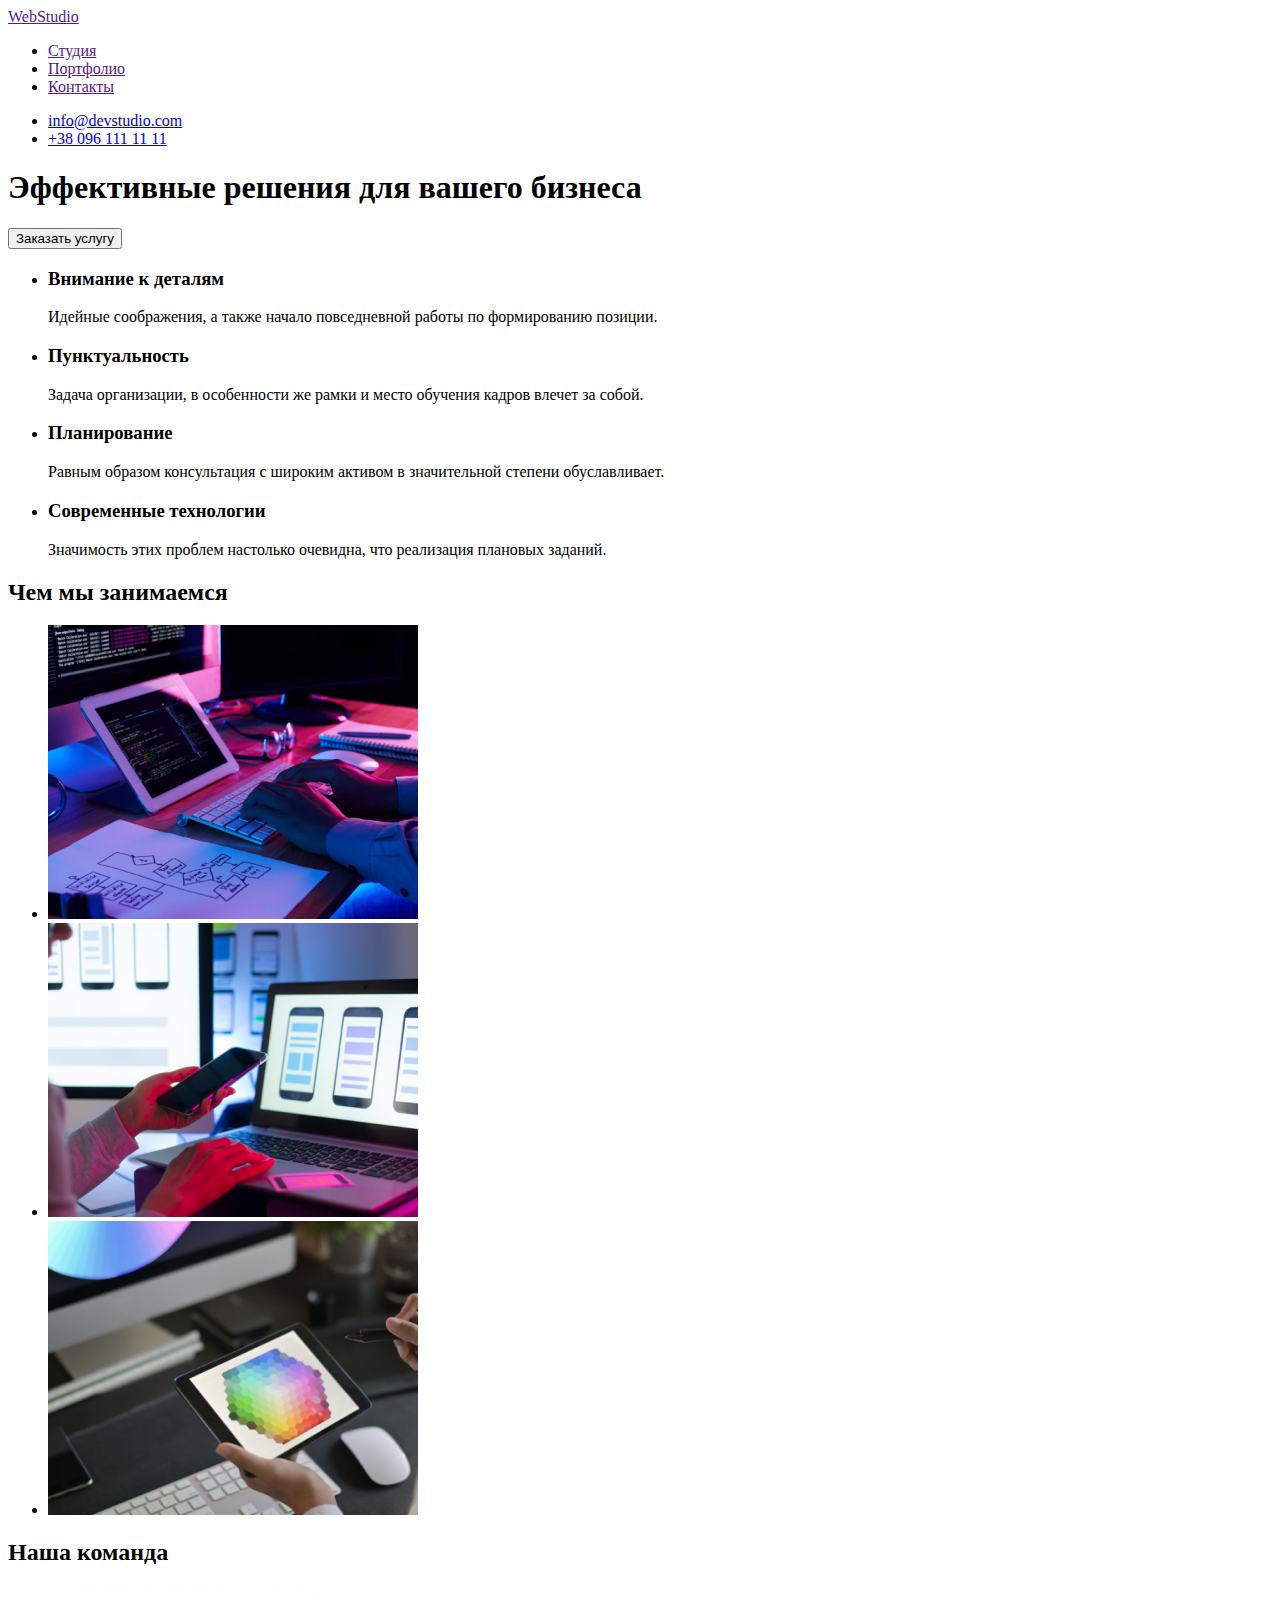
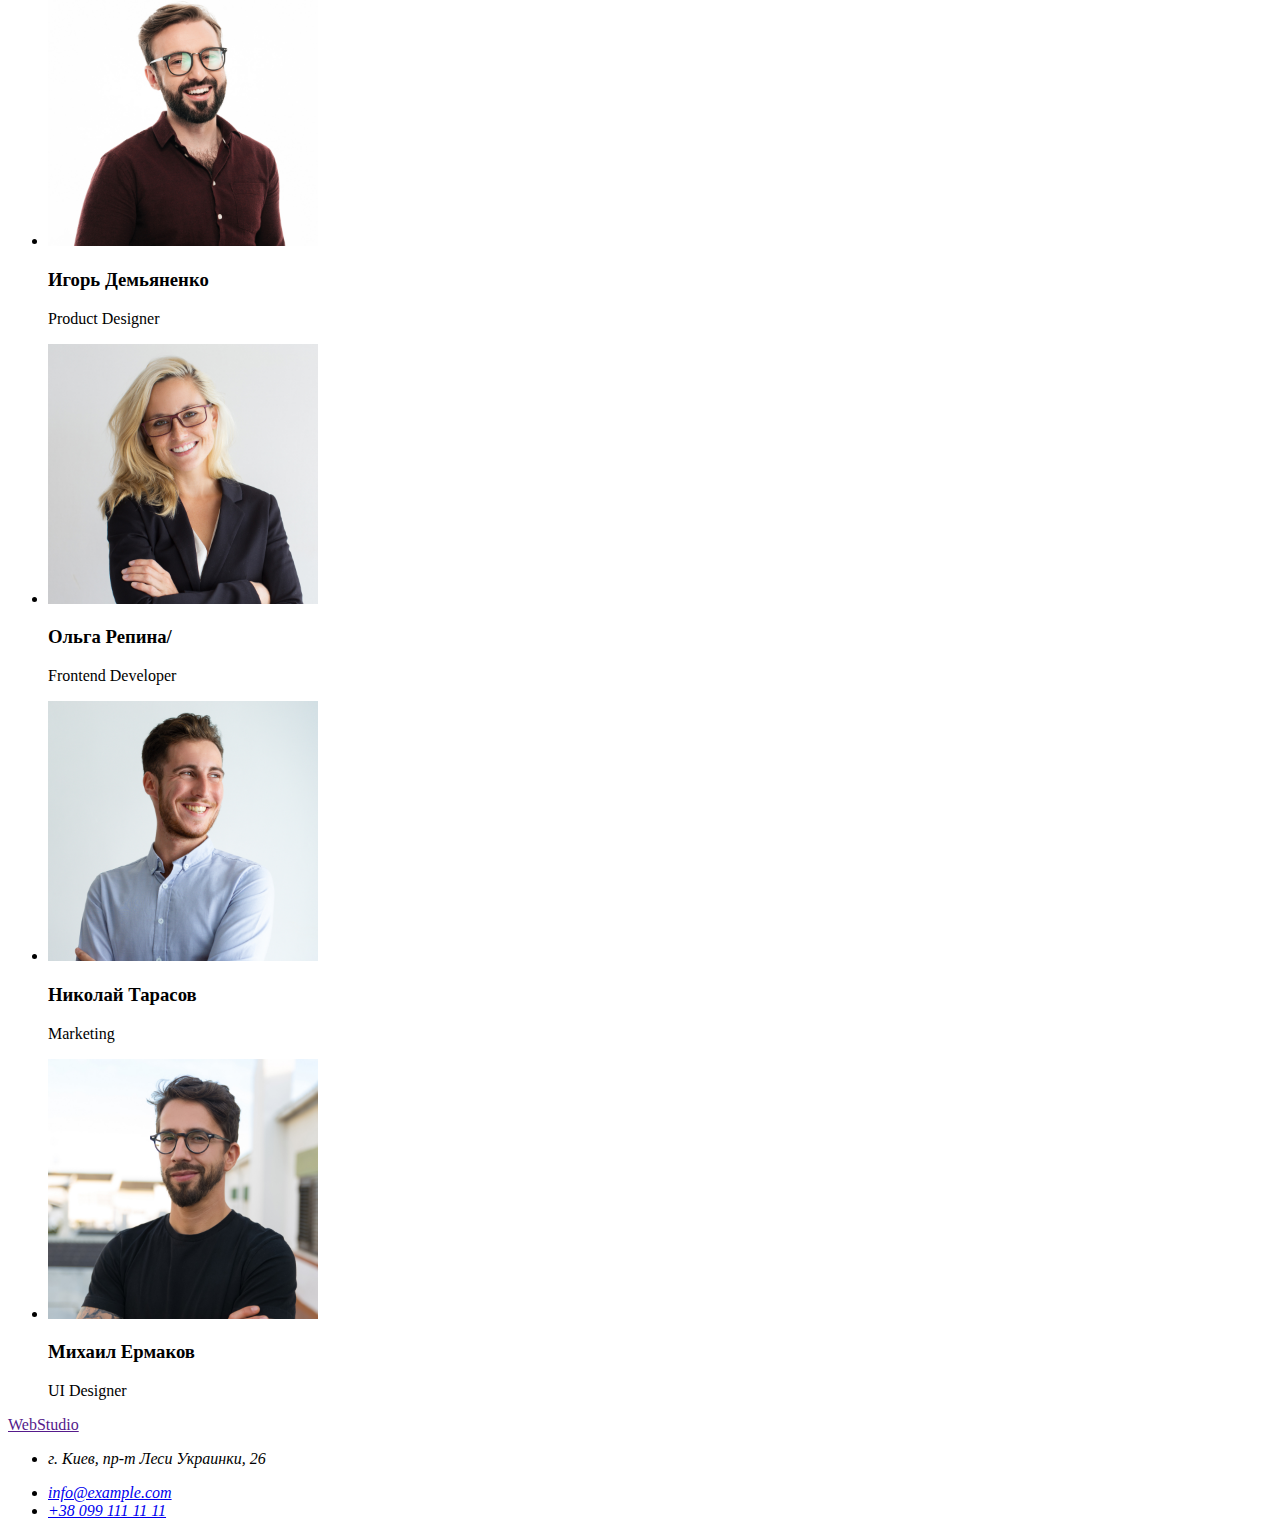
==== index.html @ 883d6fc3 "Initial commit" ====
<!DOCTYPE html>
<html lang="ru">
<head>
    <meta charset="UTF-8">
    <meta http-equiv="X-UA-Compatible" content="IE=edge">
    <meta name="viewport" content="width=device-width, initial-scale=1.0">
    <title>Document</title>
</head>
<body>
    <header>
        <nav>
       
       
       
         <a href="">
            WebStudio
          </a>

         <ul>
            <li><a href="">Студия</a></li>
            <li><a href="">Портфолио</a></li>
            <li><a href="">Контакты</a></li>
          
         </ul>
       </nav>
          <ul>
            <li><a href="mailto:info@devstudio.com">info@devstudio.com</a></li>
            <li><a href="tel:+380961111111">+38 096 111 11 11</a></li>
          </ul>
     

   
    </header>
    <div>
     <main>
        <section>
            <h1>Эффективные решения для вашего бизнеса</h1>
            <button type="button">Заказать услугу</button>


        </section>
        <section>
            <h2 hidden>Наши преимущества</h2>
            <ul>
               

                <li> <h3>Внимание к деталям</h3>
                    <p>Идейные соображения, а также начало повседневной работы по формированию позиции.</p>

                </li>
                <li>
                    <h3>Пунктуальность</h3>
                    <p>Задача организации, в особенности же рамки и место обучения кадров влечет за собой.</p>

                </li>
                <li>
                    <h3>Планирование</h3>
                    <p>Равным образом консультация с широким активом в значительной степени обуславливает.</p>
                </li>
                <li>
                   <h3>Современные технологии</h3>
                   <p>Значимость этих проблем настолько очевидна, что реализация плановых заданий.</p>
                </li>
            </ul>
     </section>
      <section>
            <h2>Чем мы занимаемся</h2>
            <ul>
                <li>
                    <img src="images/img1.jpg" alt="writes code" width="370">
                </li>
                <li>
                    <img src="images/img2.jpg" alt="telephone" width="370">
                </li>
                <li>
                    <img src="images/img3.jpg" alt="color palette" width="370">
                </li>

             
            </ul>

        </section>

        <section>
            <h2>Наша команда</h2>
            <ul>
                <li>
                    <img src="images/face1.jpg" alt="face_igor" width="270">
                    <h3>Игорь Демьяненко</h3>
                    <p>Product Designer</p>
                </li>
                <li>
                    <img src="images/face2.jpg" alt="girl" width="270">
                    <h3>Ольга Репина/</h3>
                    <p>Frontend Developer</p>

                </li>
                <li>
                    <img src="images/face3.jpg" alt="face_nikolay" width="270">
                    <h3>Николай Тарасов</h3>
                    <p>Marketing</p>
                </li>
                <li>
                    <img src="images/face4.jpg" alt="face_michail" width="270">
                    <h3>Михаил Ермаков</h3>
                    <p>UI Designer</p>
                </li>

            </ul>
        </section>
      </main>
    </div>
    <footer>
        <a href="">
            WebStudio
        </a>

        <address>
           
            <ul>
                <li>
                     <p>г. Киев, пр-т Леси Украинки, 26</p> 
                </li>
                <li>
                    <a href="mailto:info@example.com">info@example.com</a>
                    
                </li>
                <li>
                    <a href="tel:+380991111111">+38 099 111 11 11</a>
                </li>
            </ul>


        </address>

    </footer>
</body>

</html>
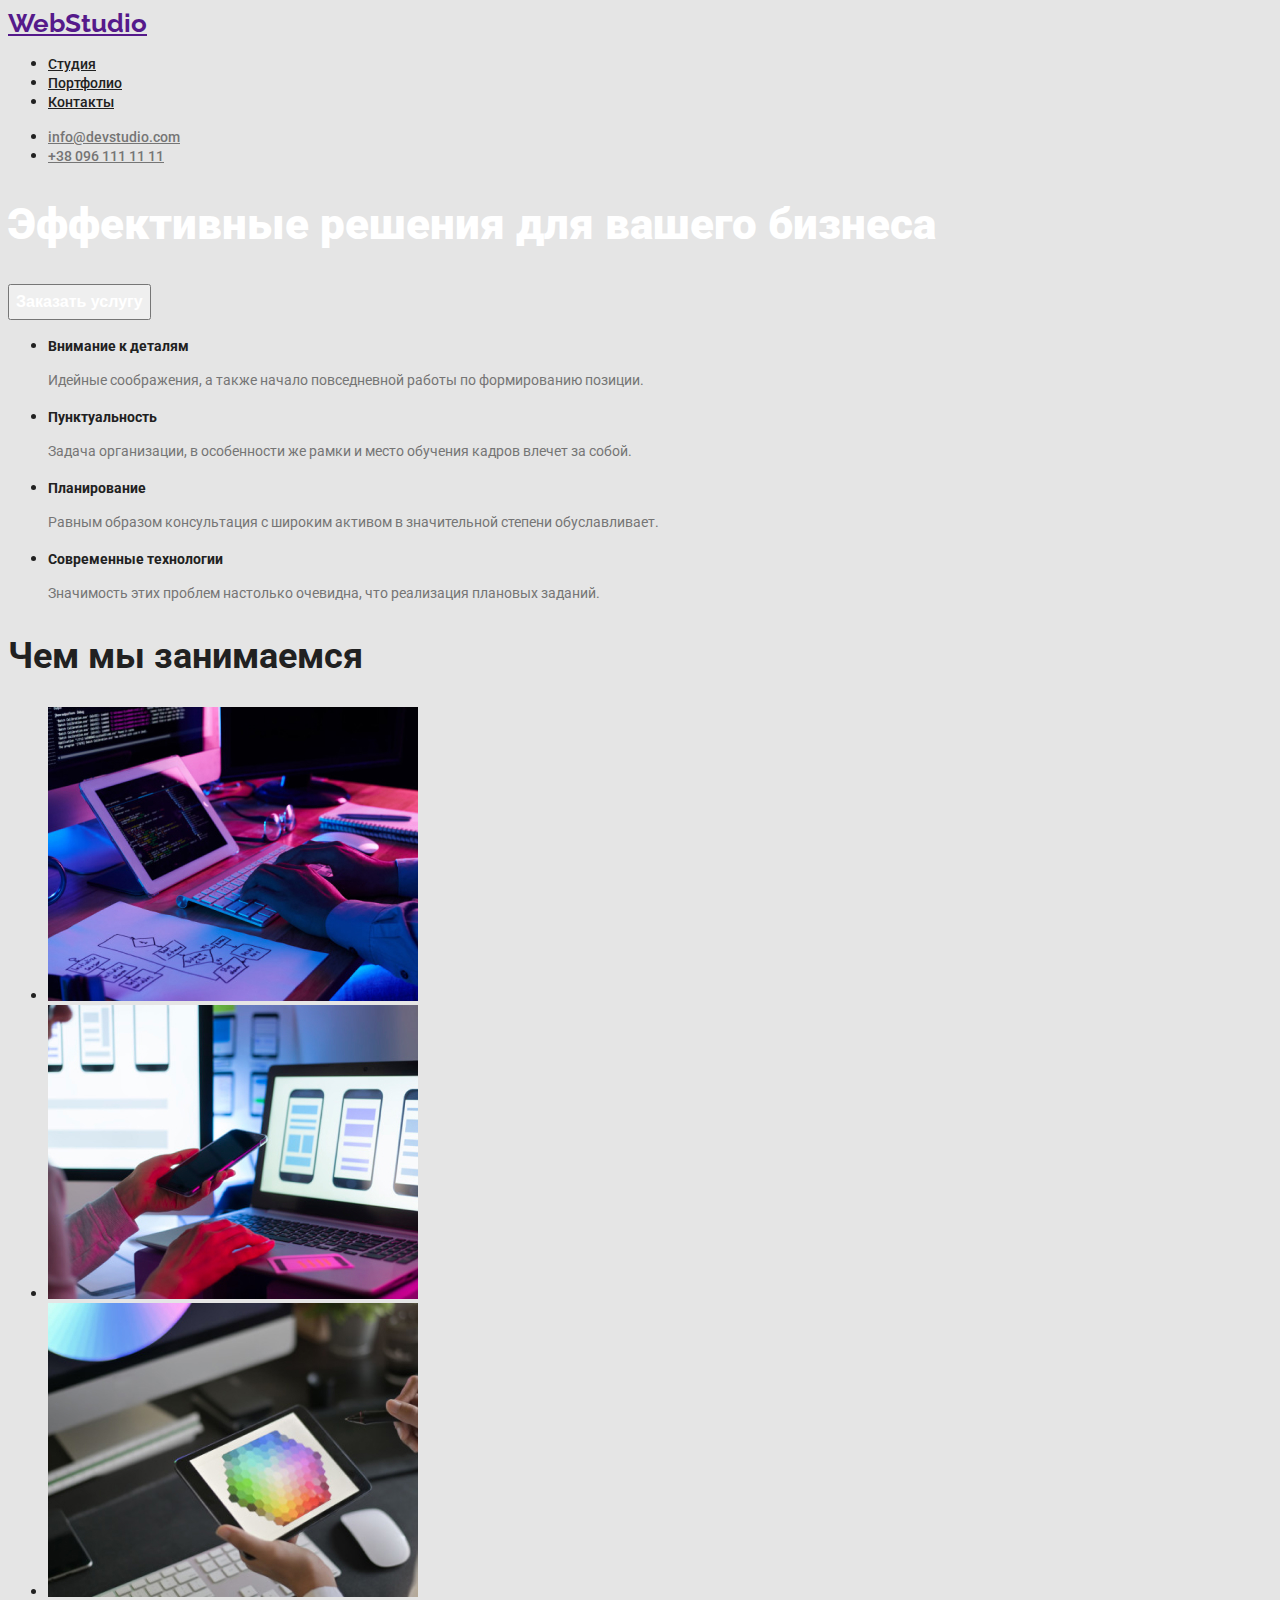
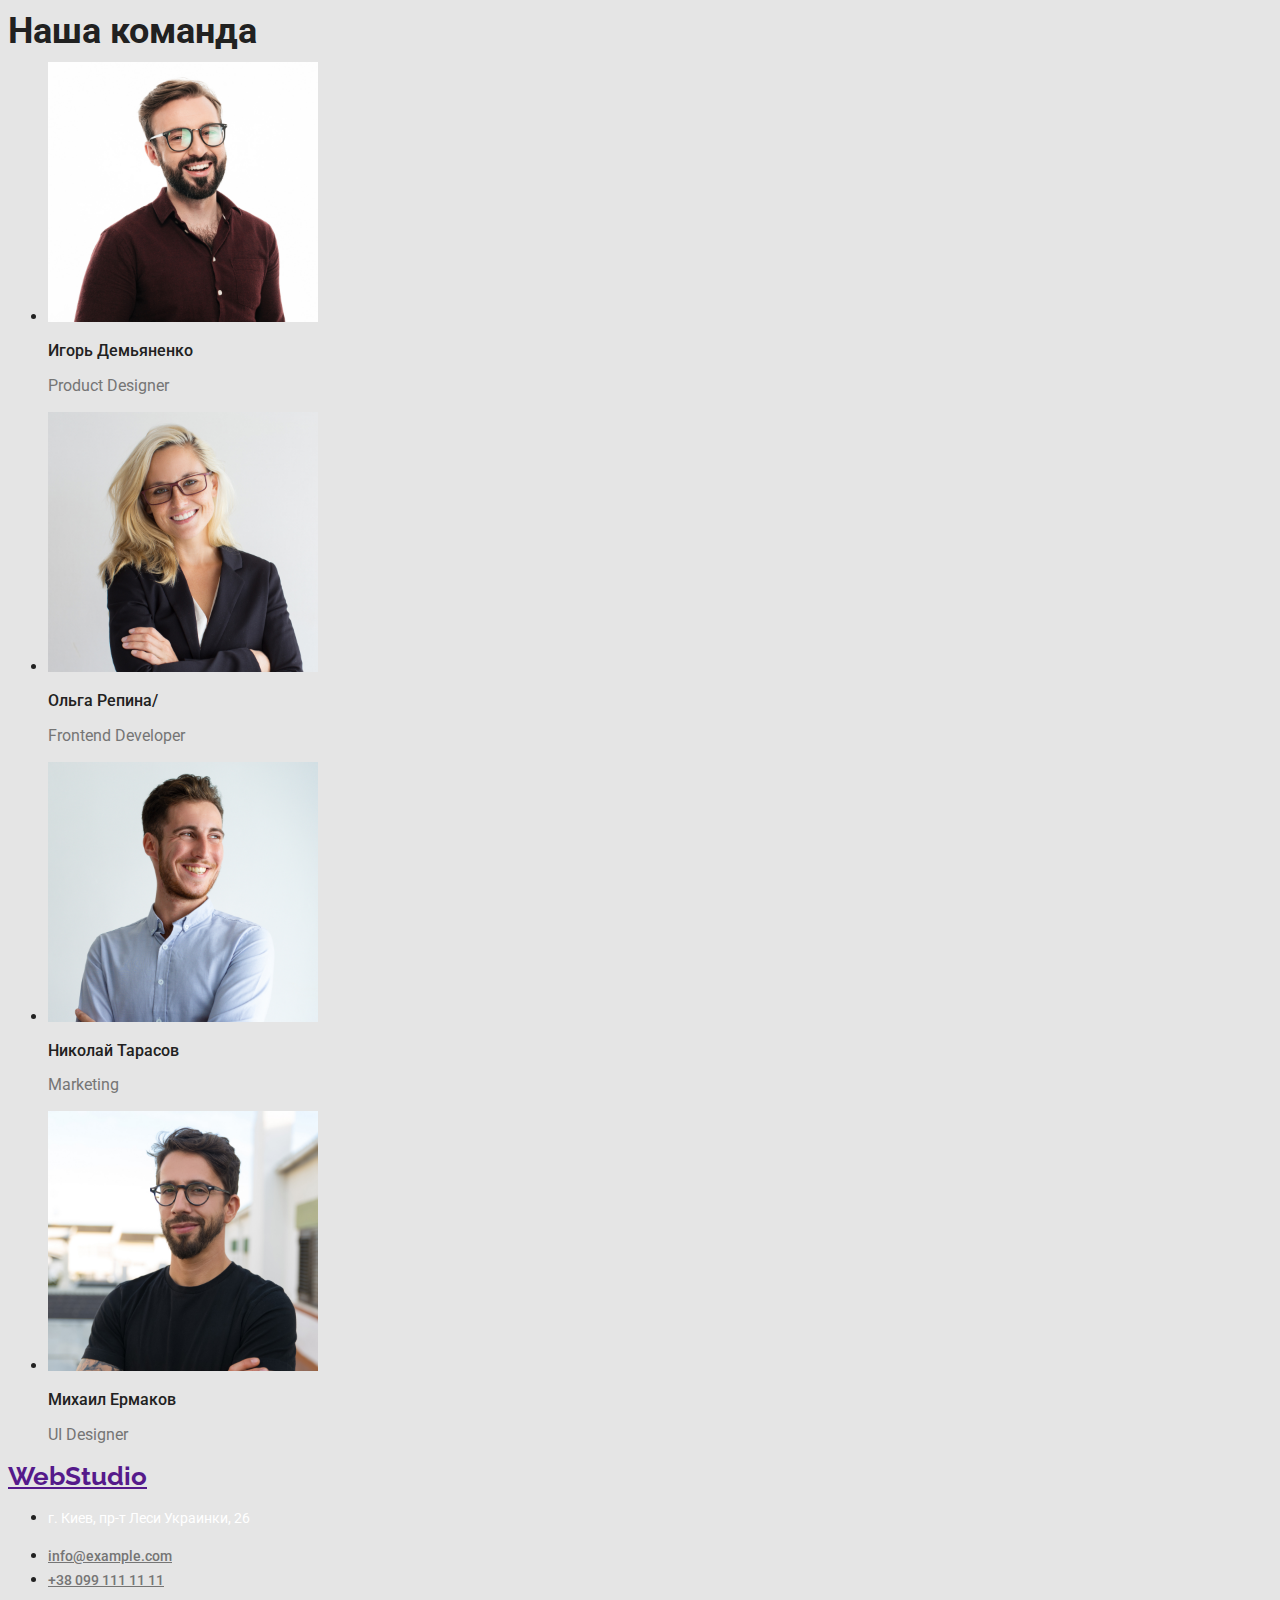
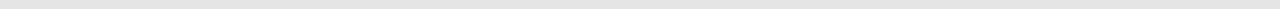
==== commit ba2667ed: "main" ====
--- a/index.html
+++ b/index.html
@@ -5,75 +5,77 @@
     <meta http-equiv="X-UA-Compatible" content="IE=edge">
     <meta name="viewport" content="width=device-width, initial-scale=1.0">
     <title>Document</title>
+    <link rel="stylesheet" href="./style/style.css">
+    <link rel="preconnect" href="https://fonts.googleapis.com">
+<link rel="preconnect" href="https://fonts.gstatic.com" crossorigin>
+<link href="https://fonts.googleapis.com/css2?family=Raleway:wght@700&family=Roboto:wght@400;500;700;900&display=swap" rel="stylesheet">
+
 </head>
 <body>
-    <header>
-        <nav>
-       
-       
-       
-         <a href="">
+    <header class="header">
+        <nav class="nav">
+          
+         <a  class="logo" href="">
             WebStudio
           </a>
 
-         <ul>
-            <li><a href="">Студия</a></li>
-            <li><a href="">Портфолио</a></li>
-            <li><a href="">Контакты</a></li>
+         <ul class="nav-list">
+            <li><a class="link" href="http://127.0.0.1:5500/index.html">Студия</a></li>
+            <li><a class="link" href="http://127.0.0.1:5500/portfolio.html">Портфолио</a></li>
+            <li><a class="link" href="">Контакты</a></li>
           
          </ul>
        </nav>
-          <ul>
-            <li><a href="mailto:info@devstudio.com">info@devstudio.com</a></li>
-            <li><a href="tel:+380961111111">+38 096 111 11 11</a></li>
+          <ul class="site-connection">
+            <li><a class="con link" href="mailto:info@devstudio.com">info@devstudio.com</a></li>
+            <li><a class="con link" href="tel:+380961111111">+38 096 111 11 11</a></li>
           </ul>
-     
-
    
     </header>
-    <div>
-     <main>
-        <section>
-            <h1>Эффективные решения для вашего бизнеса</h1>
-            <button type="button">Заказать услугу</button>
+    
+     <main class="main">
+        <section class="main-section">
+            <h1 class="main-title">Эффективные решения для вашего бизнеса</h1>
+            <button class="main-button" type="button">Заказать услугу</button>
 
 
         </section>
         <section>
             <h2 hidden>Наши преимущества</h2>
-            <ul>
+            <ul class="adva-list">
                
 
-                <li> <h3>Внимание к деталям</h3>
-                    <p>Идейные соображения, а также начало повседневной работы по формированию позиции.</p>
+                <li class="adva-item"> 
+                    <h3 class="adva-title">Внимание к деталям</h3>
+                    <p class="adva-text">Идейные соображения, а также начало повседневной работы по формированию позиции.</p>
 
                 </li>
-                <li>
-                    <h3>Пунктуальность</h3>
-                    <p>Задача организации, в особенности же рамки и место обучения кадров влечет за собой.</p>
+                <li class="adva-item"> 
+                    <h3 class="adva-title">Пунктуальность</h3>
+                    <p class="adva-text">Задача организации, в особенности же рамки и место обучения кадров влечет за собой.</p>
 
                 </li>
-                <li>
-                    <h3>Планирование</h3>
-                    <p>Равным образом консультация с широким активом в значительной степени обуславливает.</p>
+                <li class="adva-item">
+                    <h3 class="adva-title">Планирование</h3>
+                    <p class="adva-text">Равным образом консультация с широким активом в значительной степени обуславливает.</p>
                 </li>
-                <li>
-                   <h3>Современные технологии</h3>
-                   <p>Значимость этих проблем настолько очевидна, что реализация плановых заданий.</p>
+                <li class="adva-item">
+                   <h3 class="adva-title">Современные технологии</h3>
+                   <p class="adva-text">Значимость этих проблем настолько очевидна, что реализация плановых заданий.</p>
                 </li>
             </ul>
      </section>
-      <section>
-            <h2>Чем мы занимаемся</h2>
-            <ul>
-                <li>
-                    <img src="images/img1.jpg" alt="writes code" width="370">
+      <section class="services-section">
+            <h2 class="services">Чем мы занимаемся</h2>
+            <ul class="services-list">
+                <li class="services-item">
+                    <img class="services-img" src="./images/pages1/img1.jpg" alt="writes code" width="370">
                 </li>
-                <li>
-                    <img src="images/img2.jpg" alt="telephone" width="370">
+                <li class="services-item">
+                    <img class="services-img" src="./images/pages1/img2.jpg" alt="telephone" width="370">
                 </li>
-                <li>
-                    <img src="images/img3.jpg" alt="color palette" width="370">
+                <li class="services-item">
+                    <img class="services-img" src="./images/pages1/img3.jpg" alt="color palette" width="370">
                 </li>
 
              
@@ -81,52 +83,52 @@
 
         </section>
 
-        <section>
-            <h2>Наша команда</h2>
-            <ul>
-                <li>
-                    <img src="images/face1.jpg" alt="face_igor" width="270">
-                    <h3>Игорь Демьяненко</h3>
-                    <p>Product Designer</p>
+        <section class="team-section">
+            <h2 class="team">Наша команда</h2>
+            <ul class="people-list">
+                <li class="people-item">
+                    <img class="people-img" src="./images/pages1/face1.jpg" alt="face_igor" width="270">
+                    <h3 class="people-title">Игорь Демьяненко</h3>
+                    <p class="people-skil">Product Designer</p>
                 </li>
-                <li>
-                    <img src="images/face2.jpg" alt="girl" width="270">
-                    <h3>Ольга Репина/</h3>
-                    <p>Frontend Developer</p>
+                <li class="people-item">
+                    <img class="people-img" src="./images/pages1/face2.jpg" alt="girl" width="270">
+                    <h3 class="people-title">Ольга Репина/</h3>
+                    <p class="people-skil">Frontend Developer</p>
 
                 </li>
-                <li>
-                    <img src="images/face3.jpg" alt="face_nikolay" width="270">
-                    <h3>Николай Тарасов</h3>
-                    <p>Marketing</p>
+                <li class="people-item">
+                    <img class="people-img" src="./images/pages1/face3.jpg" alt="face_nikolay" width="270">
+                    <h3 class="people-title">Николай Тарасов</h3>
+                    <p class="people-skil">Marketing</p>
                 </li>
-                <li>
-                    <img src="images/face4.jpg" alt="face_michail" width="270">
-                    <h3>Михаил Ермаков</h3>
-                    <p>UI Designer</p>
+                <li class="people_item">
+                    <img class="people-img" src="./images/pages1/face4.jpg" alt="face_michail" width="270">
+                    <h3 class="people-title">Михаил Ермаков</h3>
+                    <p class="people-skil">UI Designer</p>
                 </li>
 
             </ul>
         </section>
       </main>
-    </div>
-    <footer>
-        <a href="">
+    
+    <footer class="footer">
+        <a class="logo" href="">
             WebStudio
         </a>
 
-        <address>
+        <address class="address">
            
-            <ul>
-                <li>
-                     <p>г. Киев, пр-т Леси Украинки, 26</p> 
+            <ul class="address-list">
+                <li class="address-item">
+                     <p class="address-street">г. Киев, пр-т Леси Украинки, 26</p> 
                 </li>
-                <li>
-                    <a href="mailto:info@example.com">info@example.com</a>
+                <li class="address-item">
+                    <a class="address-con con link " href="mailto:info@example.com">info@example.com</a>
                     
                 </li>
-                <li>
-                    <a href="tel:+380991111111">+38 099 111 11 11</a>
+                <li class="address-item">
+                    <a class="address-con con link" href="tel:+380991111111">+38 099 111 11 11</a>
                 </li>
             </ul>
 
--- a/style/style.css
+++ b/style/style.css
@@ -0,0 +1,121 @@
+:root {
+  --main-color: rgba(33, 33, 33, 1);
+  --main-backgroundcolor: #e5e5e5;
+  --hover-color: rgba(33, 150, 243, 1);
+}
+body {
+  font-family: Roboto, sans-serif;
+  color: var(--main-color);
+  background-color: #e5e5e5;
+}
+/* header */
+.logo {
+  font-family: Raleway;
+  font-weight: 700;
+  font-size: 26px;
+  line-height: 1.17;
+}
+.link {
+  font-weight: 500;
+  font-size: 14px;
+  line-height: 1.17;
+  color: var(--main-color);
+}
+.link:hover {
+  color: var(--hover-color);
+}
+.link:focus {
+  color: var(--hover-color);
+}
+.con {
+  font-weight: 500;
+  font-size: 14px;
+  line-height: 1.17;
+  color: rgba(117, 117, 117, 1);
+}
+/* Main section */
+.main-title {
+  font-weight: 900;
+  font-size: 44px;
+  line-height: 1.36;
+  color: rgba(255, 255, 255, 1);
+}
+.main-button {
+  font-size: 16px;
+  font-weight: 700;
+  line-height: 1.87;
+  color: rgba(255, 255, 255, 1);
+  cursor: pointer;
+}
+.main-button :hover :focus {
+  color: #2196f3;
+}
+/* Наши преимущества */
+.adva-title {
+  font-weight: bold;
+  font-size: 14px;
+  line-height: 1.14;
+}
+.adva-text {
+  font-size: 14px;
+  line-height: 1.71;
+  color: #757575;
+}
+.services {
+  font-weight: bold;
+  font-size: 36px;
+  line-height: 1.16;
+}
+/* Team */
+.team {
+  font-weight: bold;
+  font-size: 36px;
+  line-height: 1.16px;
+}
+.people-title {
+  font-weight: 500;
+  font-size: 16px;
+  line-height: 1.18;
+}
+.people-skil {
+  font-size: 16px;
+  line-height: 1.18;
+  color: #757575;
+}
+/* Футер */
+.address {
+  font-style: normal;
+}
+.address-street {
+  font-size: 14px;
+  line-height: 1.71;
+  color: #ffff;
+}
+.address-con {
+  line-height: 1.71;
+}
+/* кнопки портфолио */
+.button {
+  font-weight: 500;
+  font-size: 16px;
+  line-height: 1.62;
+  cursor: pointer;
+}
+.button:hover {
+  color: #ffff;
+  background-color: rgba(33, 150, 243, 1);
+}
+.button:focus {
+  color: rgba(33, 150, 243, 1);
+}
+/* контент портфолио */
+.content-name {
+  font-weight: bold;
+  font-size: 18px;
+  line-height: 2;
+}
+.content-text {
+  font-size: 16px;
+  line-height: 1.87;
+  color: #757575;
+}
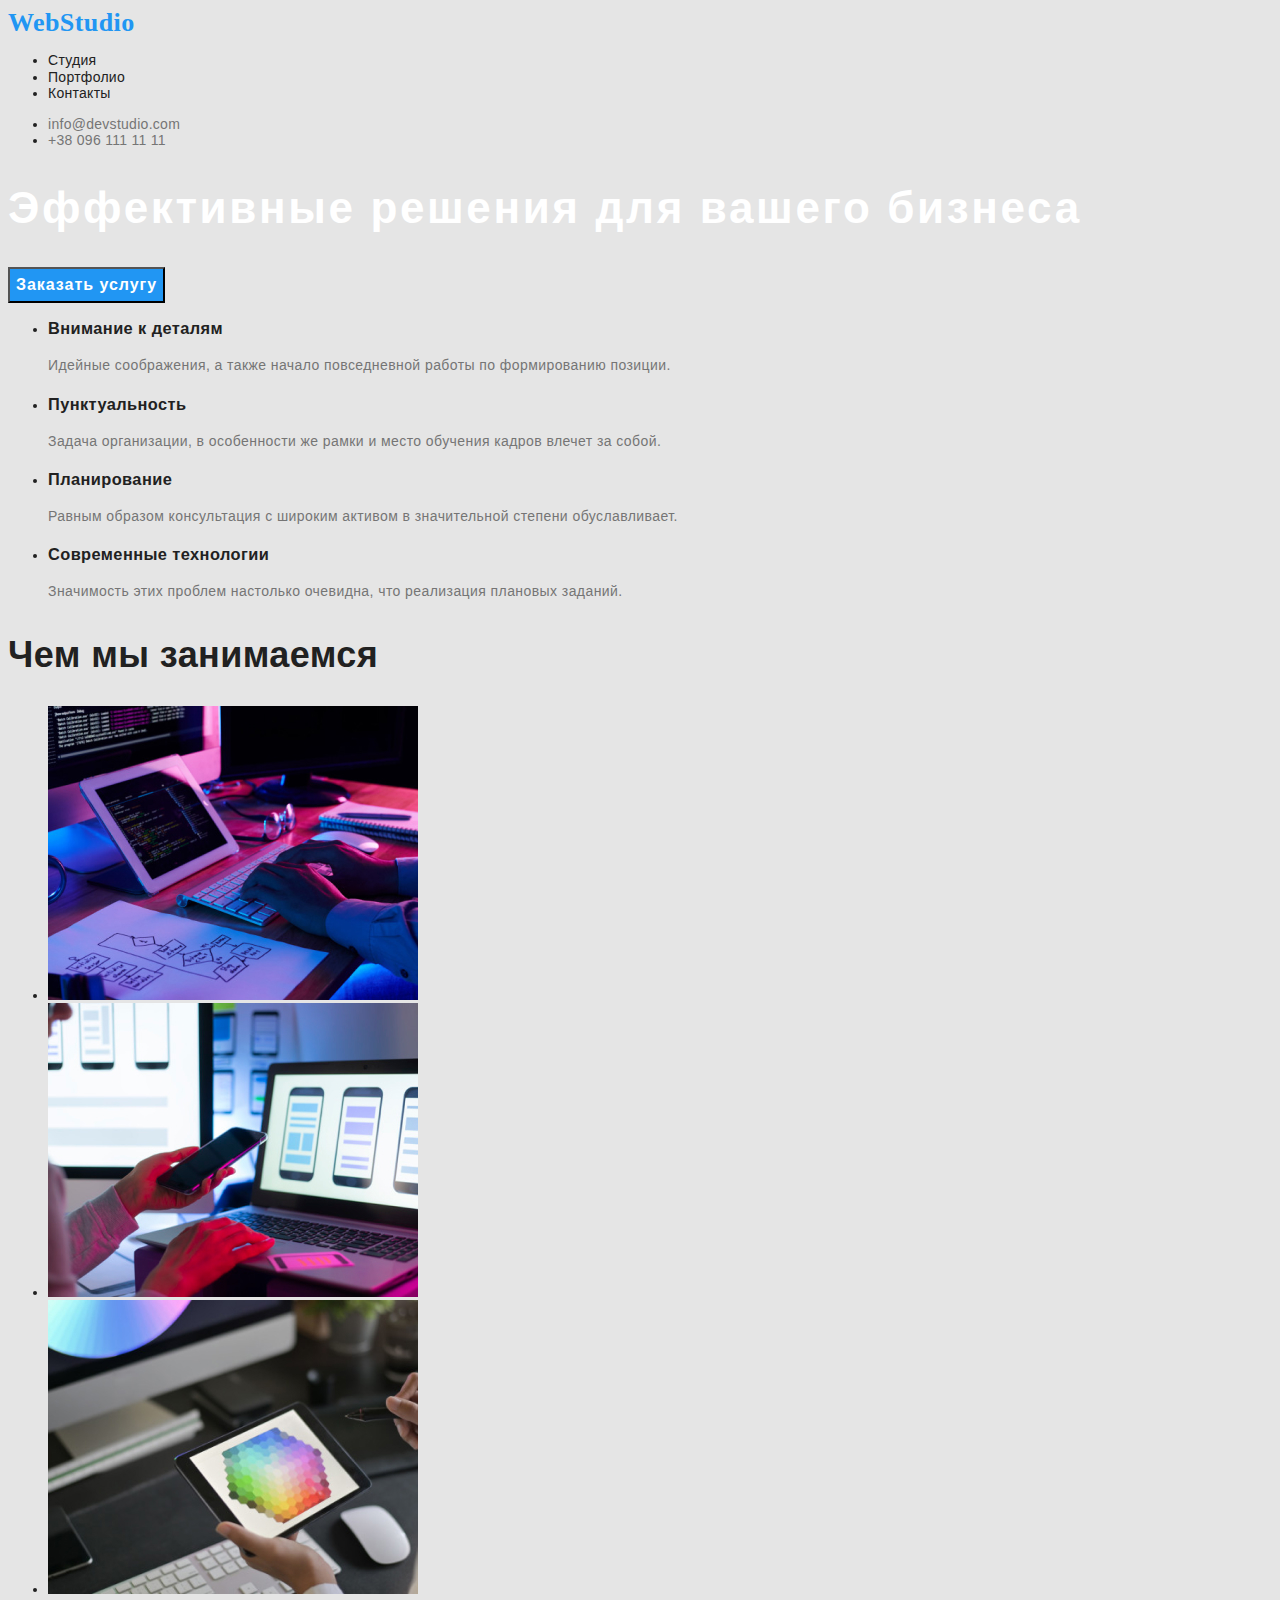
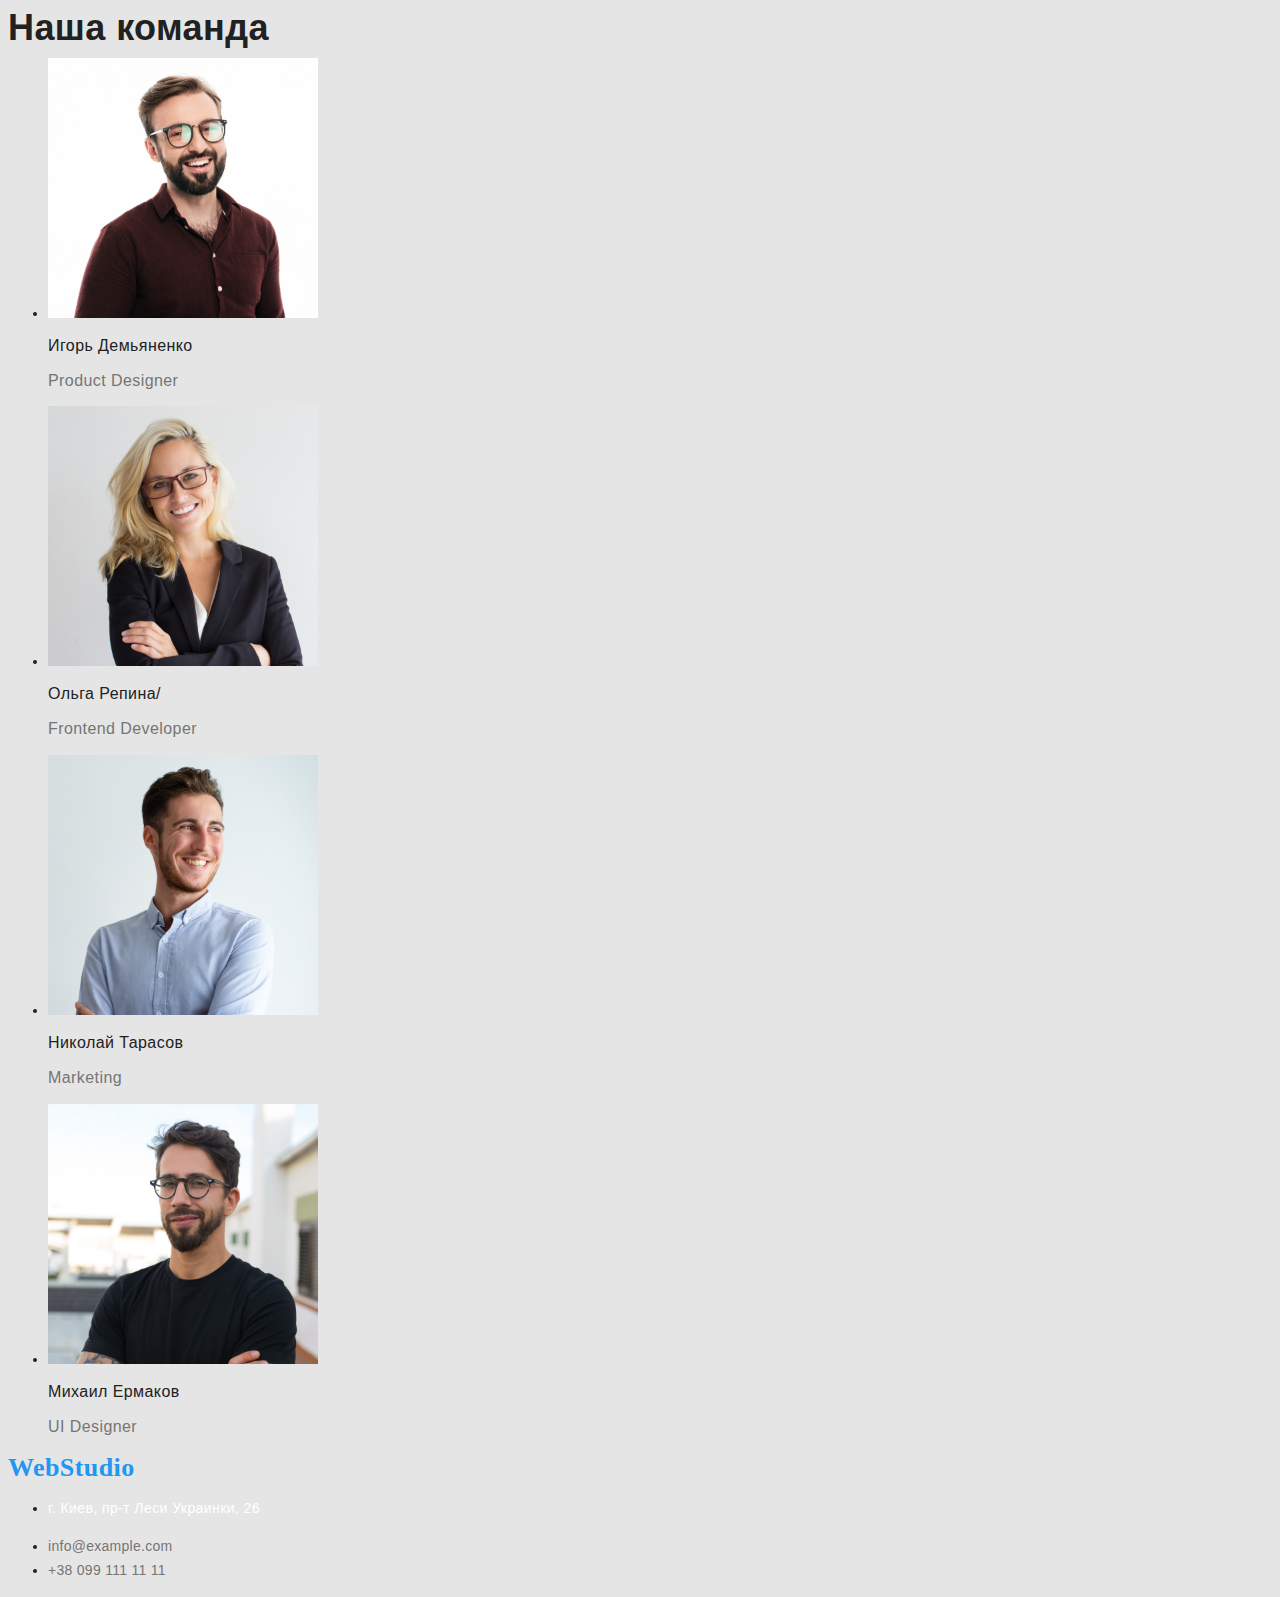
==== commit 03e474fe: "р" ====
--- a/index.html
+++ b/index.html
@@ -6,12 +6,13 @@
     <meta name="viewport" content="width=device-width, initial-scale=1.0">
     <title>Document</title>
     <link rel="stylesheet" href="./style/style.css">
-    <link rel="preconnect" href="https://fonts.googleapis.com">
-<link rel="preconnect" href="https://fonts.gstatic.com" crossorigin>
-<link href="https://fonts.googleapis.com/css2?family=Raleway:wght@700&family=Roboto:wght@400;500;700;900&display=swap" rel="stylesheet">
+    <link rel="preconnect" href="./https://fonts.googleapis.com">
+<link rel="preconnect" href="./https://fonts.gstatic.com" crossorigin>
+<link href="./https://fonts.googleapis.com/css2?family=Raleway:wght@700&family=Roboto:wght@400;500;700;900&display=swap" rel="stylesheet">
 
 </head>
 <body>
+    <!-- Хедер -->
     <header class="header">
         <nav class="nav">
           
@@ -20,8 +21,8 @@
           </a>
 
          <ul class="nav-list">
-            <li><a class="link" href="http://127.0.0.1:5500/index.html">Студия</a></li>
-            <li><a class="link" href="http://127.0.0.1:5500/portfolio.html">Портфолио</a></li>
+            <li><a class="link" href="./index.html">Студия</a></li>
+            <li><a class="link" href="./portfolio.html">Портфолио</a></li>
             <li><a class="link" href="">Контакты</a></li>
           
          </ul>
@@ -32,15 +33,19 @@
           </ul>
    
     </header>
+
     
      <main class="main">
+<!-- Мейн секция -->        
         <section class="main-section">
             <h1 class="main-title">Эффективные решения для вашего бизнеса</h1>
             <button class="main-button" type="button">Заказать услугу</button>
 
 
         </section>
+<!-- секция примущества -->
         <section>
+            <!-- секция примущества -->
             <h2 hidden>Наши преимущества</h2>
             <ul class="adva-list">
                
@@ -65,6 +70,7 @@
                 </li>
             </ul>
      </section>
+ <!--чем мы заниаемся  -->
       <section class="services-section">
             <h2 class="services">Чем мы занимаемся</h2>
             <ul class="services-list">
@@ -82,7 +88,7 @@
             </ul>
 
         </section>
-
+<!-- наша команда -->
         <section class="team-section">
             <h2 class="team">Наша команда</h2>
             <ul class="people-list">
@@ -111,7 +117,7 @@
             </ul>
         </section>
       </main>
-    
+  <!--футер  -->
     <footer class="footer">
         <a class="logo" href="">
             WebStudio
--- a/style/style.css
+++ b/style/style.css
@@ -1,65 +1,74 @@
 :root {
   --main-color: rgba(33, 33, 33, 1);
-  --main-backgroundcolor: #e5e5e5;
-  --hover-color: rgba(33, 150, 243, 1);
+  --secondary-color: rgba(255, 255, 255, 1);
+  --main-background-color: #e5e5e5;
+  --hover-logo-btn-color: rgba(33, 150, 243, 1);
+  --maint-text-color: rgba(117, 117, 117, 1);
+  --main-font: Roboto, sans-serif;
+  --secondary-font: Raleway;
 }
 body {
-  font-family: Roboto, sans-serif;
+  font-family: var(--main-font);
   color: var(--main-color);
-  background-color: #e5e5e5;
+  background-color: var(--main-background-color);
+  font-size: 14px;
+  letter-spacing: 0.03em;
 }
 /* header */
 .logo {
-  font-family: Raleway;
-  font-weight: 700;
+  font-family: var(--secondary-font);
   font-size: 26px;
+  font-weight: bold;
   line-height: 1.17;
+  color: var(--hover-logo-btn-color);
+  text-decoration: none;
 }
 .link {
   font-weight: 500;
-  font-size: 14px;
   line-height: 1.17;
   color: var(--main-color);
+  letter-spacing: 0.02em;
+  text-decoration: none;
 }
-.link:hover {
-  color: var(--hover-color);
+.link:hover,
+.link:focus {
+  color: var(--hover-logo-btn-color);
 }
-.link:focus {
-  color: var(--hover-color);
-}
+
 .con {
   font-weight: 500;
-  font-size: 14px;
   line-height: 1.17;
-  color: rgba(117, 117, 117, 1);
+  letter-spacing: 0.02em;
+  color: var(--maint-text-color);
 }
 /* Main section */
 .main-title {
   font-weight: 900;
   font-size: 44px;
   line-height: 1.36;
-  color: rgba(255, 255, 255, 1);
+  letter-spacing: 0.06em;
+  color: var(--secondary-color);
 }
 .main-button {
   font-size: 16px;
   font-weight: 700;
   line-height: 1.87;
-  color: rgba(255, 255, 255, 1);
+  letter-spacing: 0.06em;
+  color: var(--secondary-color);
   cursor: pointer;
+  background-color: var(--hover-logo-btn-color);
 }
 .main-button :hover :focus {
-  color: #2196f3;
+  color: var(--hover-logo-btn-color);
 }
 /* Наши преимущества */
 .adva-title {
   font-weight: bold;
-  font-size: 14px;
   line-height: 1.14;
 }
 .adva-text {
-  font-size: 14px;
   line-height: 1.71;
-  color: #757575;
+  color: var(--maint-text-color);
 }
 .services {
   font-weight: bold;
@@ -80,16 +89,15 @@
 .people-skil {
   font-size: 16px;
   line-height: 1.18;
-  color: #757575;
+  color: var(--maint-text-color);
 }
 /* Футер */
 .address {
   font-style: normal;
 }
 .address-street {
-  font-size: 14px;
   line-height: 1.71;
-  color: #ffff;
+  color: var(--secondary-color);
 }
 .address-con {
   line-height: 1.71;
@@ -102,20 +110,25 @@
   cursor: pointer;
 }
 .button:hover {
-  color: #ffff;
-  background-color: rgba(33, 150, 243, 1);
+  color: var(--secondary-color);
+  background-color: var(--hover-logo-btn-color);
 }
 .button:focus {
-  color: rgba(33, 150, 243, 1);
+  color: var(--hover-logo-btn-color);
 }
 /* контент портфолио */
 .content-name {
   font-weight: bold;
   font-size: 18px;
   line-height: 2;
+  letter-spacing: 0.06em;
+  color: var(--main-color);
 }
 .content-text {
   font-size: 16px;
   line-height: 1.87;
-  color: #757575;
+  color: var(--maint-text-color);
 }
+.content-item a {
+  text-decoration: none;
+}
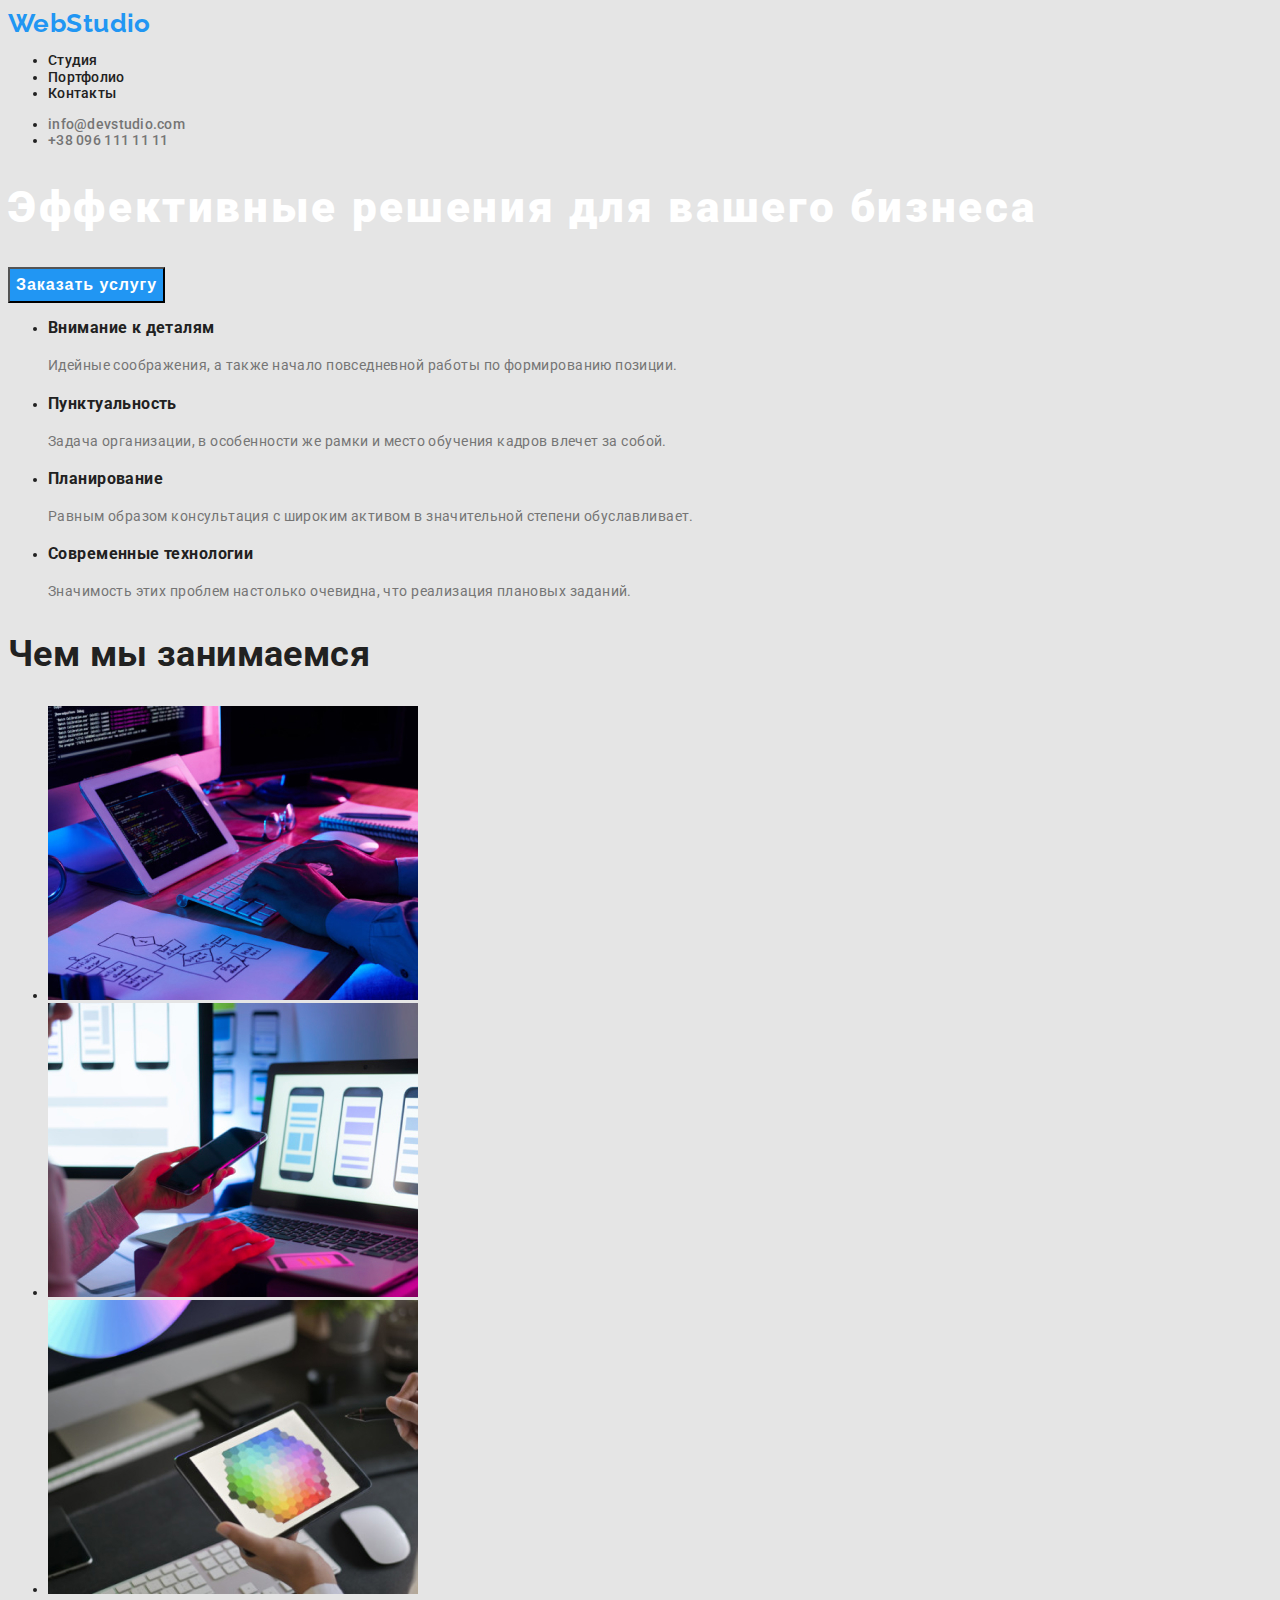
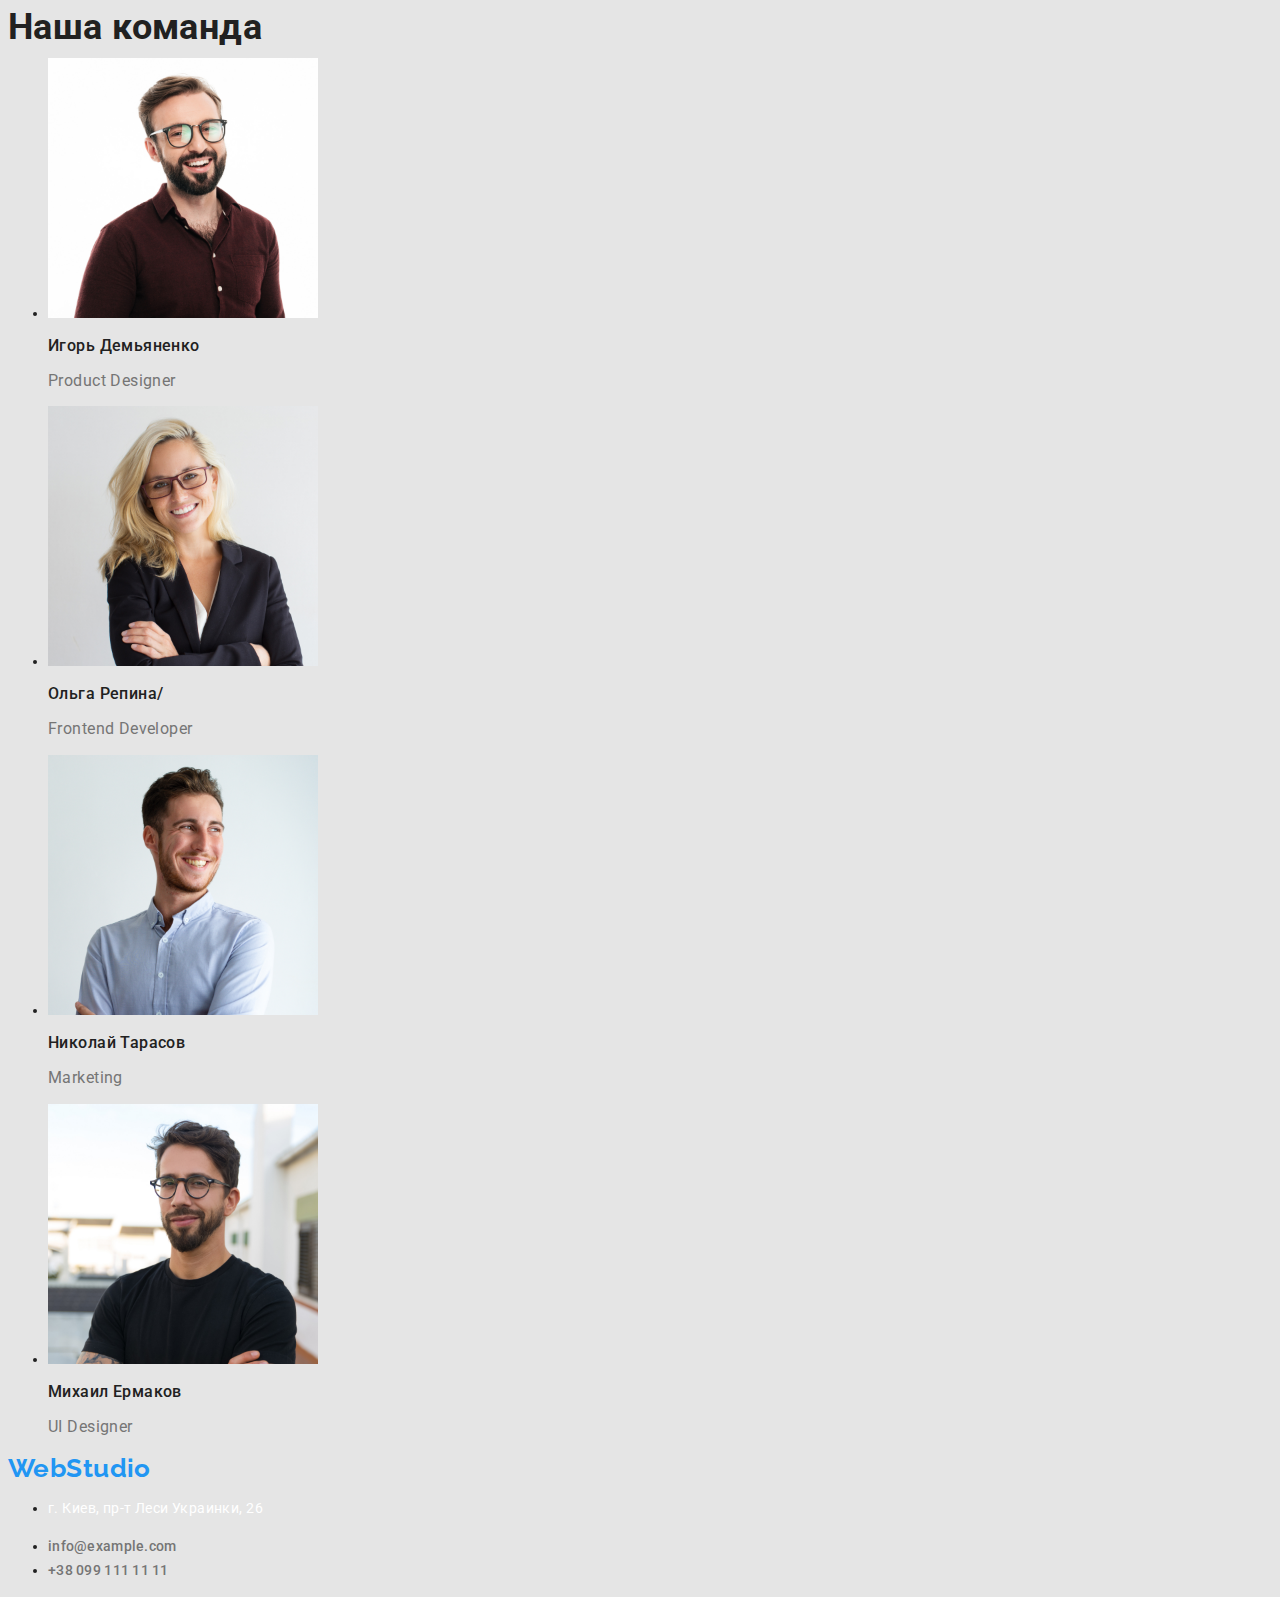
==== commit bfe84eaa: "Update index.html" ====
--- a/index.html
+++ b/index.html
@@ -7,8 +7,8 @@
     <title>Document</title>
     <link rel="stylesheet" href="./style/style.css">
     <link rel="preconnect" href="./https://fonts.googleapis.com">
-<link rel="preconnect" href="./https://fonts.gstatic.com" crossorigin>
-<link href="./https://fonts.googleapis.com/css2?family=Raleway:wght@700&family=Roboto:wght@400;500;700;900&display=swap" rel="stylesheet">
+<link rel="preconnect" href="https://fonts.gstatic.com" crossorigin>
+<link href="https://fonts.googleapis.com/css2?family=Raleway:wght@700&family=Roboto:wght@400;500;700;900&display=swap" rel="stylesheet">
 
 </head>
 <body>
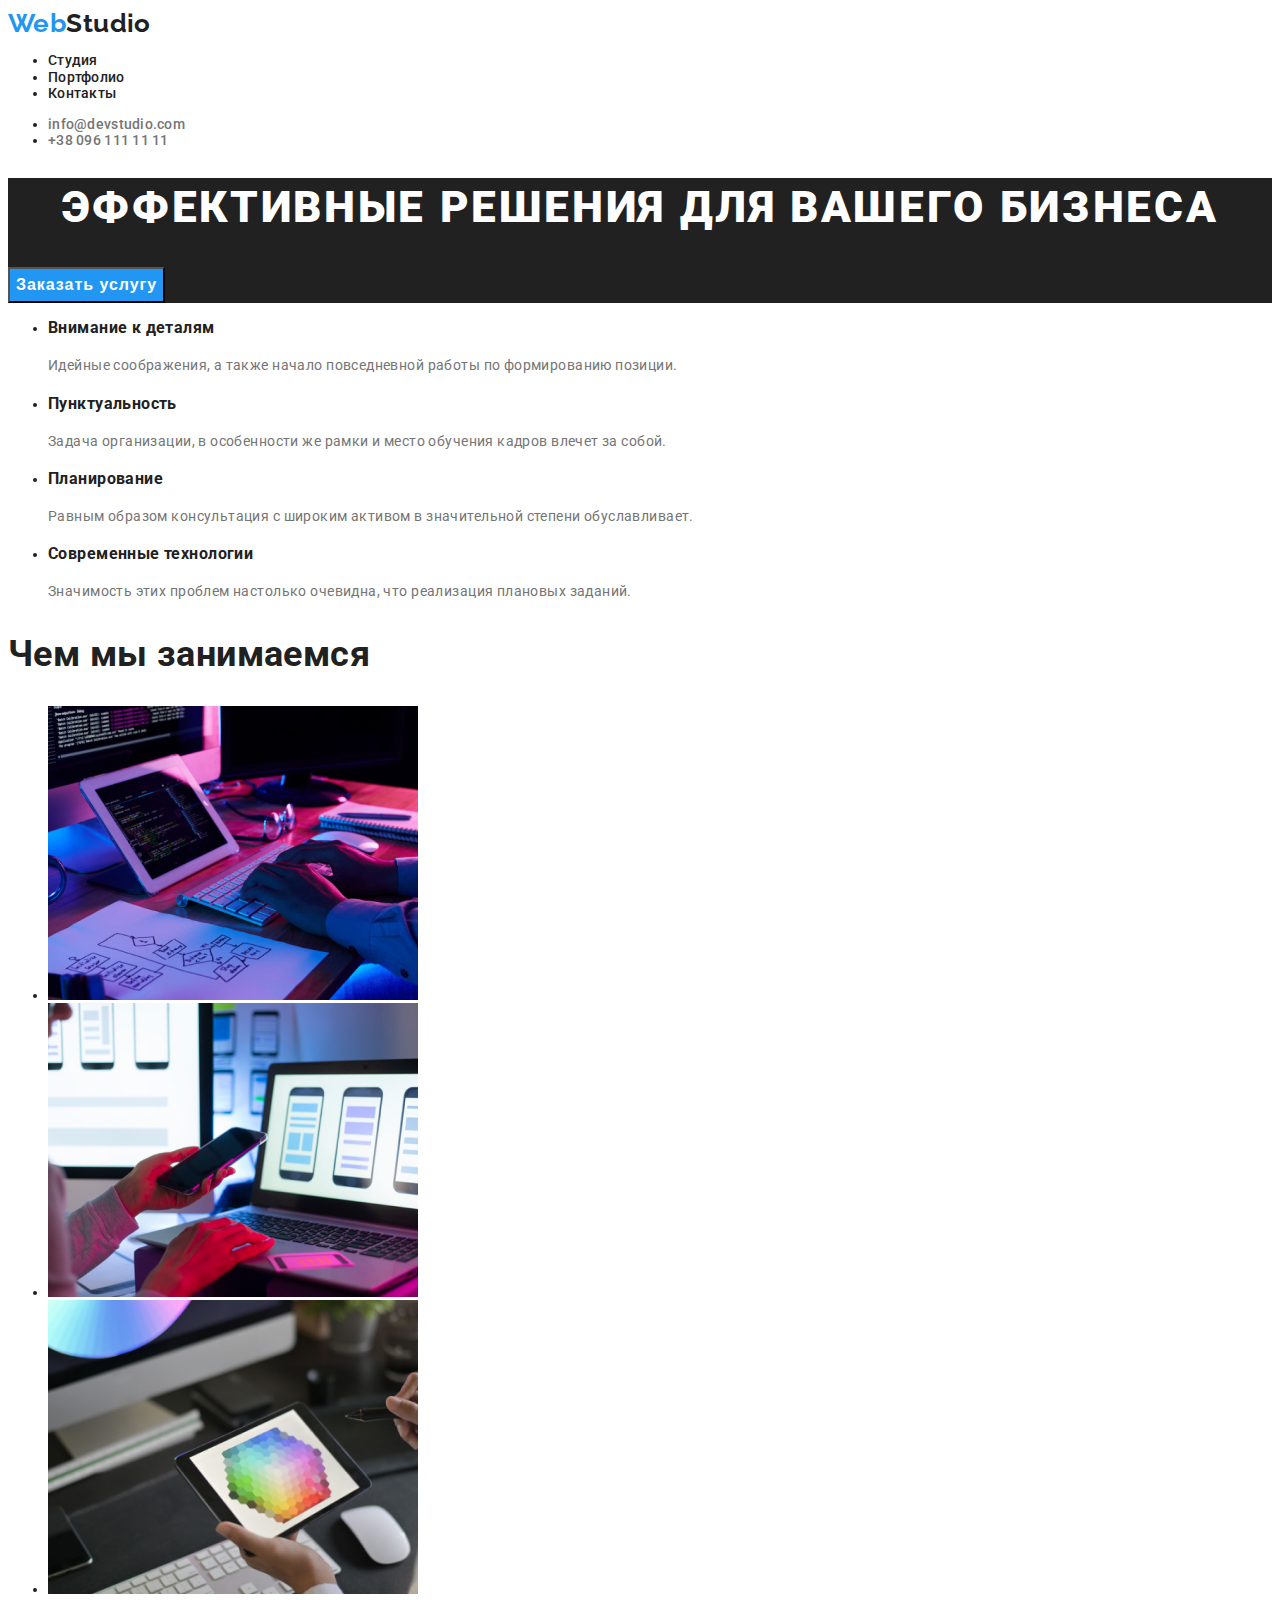
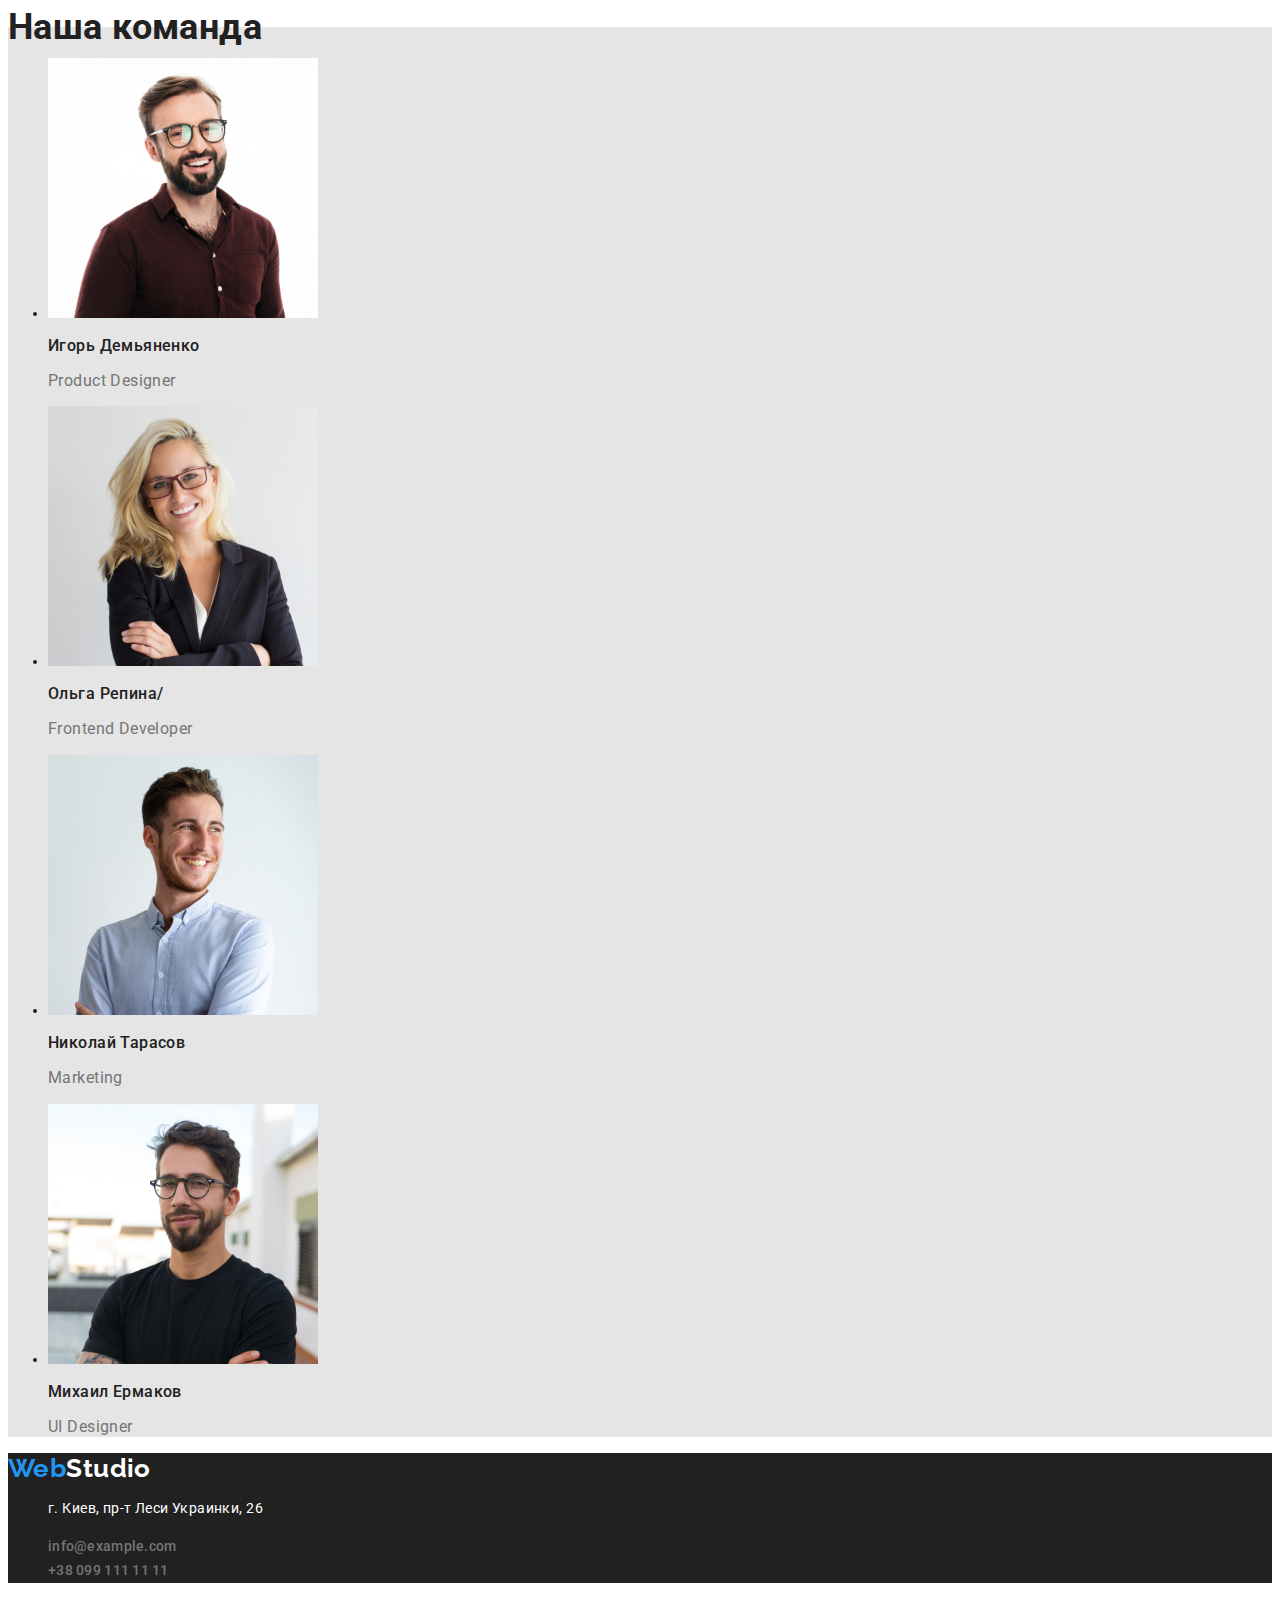
==== commit ed61684c: "f" ====
--- a/index.html
+++ b/index.html
@@ -17,7 +17,7 @@
         <nav class="nav">
           
          <a  class="logo" href="">
-            WebStudio
+           <span class="web">Web</span>Studio
           </a>
 
          <ul class="nav-list">
@@ -119,8 +119,8 @@
       </main>
   <!--футер  -->
     <footer class="footer">
-        <a class="logo" href="">
-            WebStudio
+        <a class="logo log-sec" href="">
+        <span class="web">Web</span>Studio
         </a>
 
         <address class="address">
--- a/style/style.css
+++ b/style/style.css
@@ -10,19 +10,28 @@
 body {
   font-family: var(--main-font);
   color: var(--main-color);
-  background-color: var(--main-background-color);
+  background-color: var(--secondary-color));
   font-size: 14px;
   letter-spacing: 0.03em;
 }
-/* header */
+/* LOGO */
+
 .logo {
   font-family: var(--secondary-font);
   font-size: 26px;
   font-weight: bold;
   line-height: 1.17;
-  color: var(--hover-logo-btn-color);
+  color: var(--main-color);
   text-decoration: none;
 }
+.web{
+  color: var(--hover-logo-btn-color);
+
+}
+.log-sec{
+  color: var(--secondary-color);
+}
+/* header */
 .link {
   font-weight: 500;
   line-height: 1.17;
@@ -42,12 +51,18 @@
   color: var(--maint-text-color);
 }
 /* Main section */
+.main-section{
+  background-color: var(--main-color);
+}
 .main-title {
   font-weight: 900;
   font-size: 44px;
   line-height: 1.36;
   letter-spacing: 0.06em;
   color: var(--secondary-color);
+  text-transform: uppercase;
+  text-align: center;
+
 }
 .main-button {
   font-size: 16px;
@@ -76,6 +91,9 @@
   line-height: 1.16;
 }
 /* Team */
+.team-section{
+  background-color: var(--main-background-color);
+}
 .team {
   font-weight: bold;
   font-size: 36px;
@@ -92,6 +110,9 @@
   color: var(--maint-text-color);
 }
 /* Футер */
+.footer{
+  background-color: var(--main-color);
+}
 .address {
   font-style: normal;
 }
@@ -117,6 +138,10 @@
   color: var(--hover-logo-btn-color);
 }
 /* контент портфолио */
+.main-portfilio{
+  background-color: var(--main-background-color);
+}
+
 .content-name {
   font-weight: bold;
   font-size: 18px;
